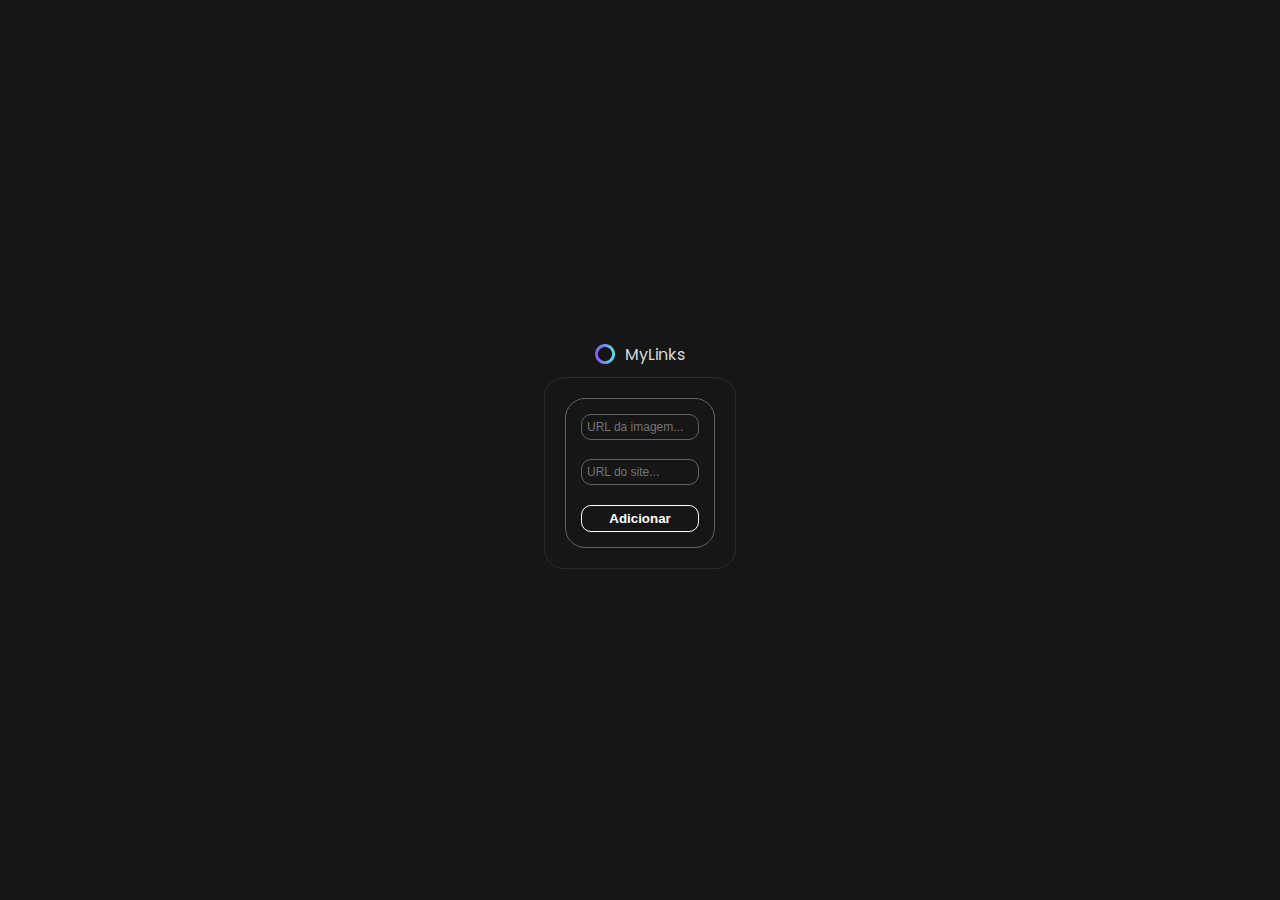
==== index.html @ 8fc42907 "Add files via upload" ====
<!DOCTYPE html>
<html lang="pt-br">
<head>
    <meta charset="UTF-8">
    <meta name="viewport" content="width=device-width, initial-scale=1.0">
    <link rel="preconnect" href="https://fonts.googleapis.com">
    <link rel="preconnect" href="https://fonts.gstatic.com" crossorigin>
    <link href="https://fonts.googleapis.com/css2?family=Poppins&display=swap" rel="stylesheet">
    <link rel="shortcut icon" href="img/icone.ico"/>
    <title>MyLinks</title>
    <link rel="stylesheet" href="style.css">
</head>

<body>
    <header class="titulo_pag">
        <img class="girando_icone" src="img/icone.ico">
        <p>MyLinks</p>
        <label for="checkbox_editar" class="bt_editar"><img src="img/caneta.png"></label>
    </header>
    <ul class="box_lista">
        <input id="checkbox_editar" type="checkbox">
        <li id="box_formulario">
            <div class="box_formulario_div">
                <form id="novo_botao_form">
                    <input type="url" name="url_imagem" id="url_imagem" class="inputs" placeholder="URL da imagem..." required/>
                    
                    <input type="url" name="url_site" id="url_site" class="inputs" placeholder="URL do site..." required/>
                    
                    <input type="submit" value="Adicionar" class="bt_adicionar">
                </form>
            </div>
        </li>
    </ul>
    <script src="script.js"></script>
</body>
</html>
---- style.css ----
:root {
    --tamanho-bt-site: 150px;
}

* {
    margin: 0;
    padding: 0;
}

html {
    height: 100%;
}

body {
    display: flex;
    flex-direction: column;
    justify-content: center;
    align-items: center;
    height: 100%;
    margin: 0;
    background-color: #161616;
}

/*CABECALHO*/

    .titulo_pag {
        padding: 10px;
        box-sizing: border-box;
        display: flex;
        align-items: center;
    }

    .titulo_pag p {
        font-size: 16px;
        margin: 0 0 0 10px;
        color: rgb(217, 217, 217);
        font-family: Poppins;
    }

    .titulo_pag p:hover {
        cursor: default;
    }

    .titulo_pag:hover .bt_editar {
        display: flex;
    }

    @keyframes loading {
        0% {
            transform: rotate(0);
        }
        100% {
            transform: rotate(360deg);
        }
    }

    .girando_icone {
        animation: loading 0.3s linear infinite;
        width: 20px;
        height: 20px;
    }

    .bt_editar {
        display: none;
        margin-left: 10px;
        transition: 0.5s;
    }
    
    .bt_editar img {
        width: 13px;
        filter: invert(1);
    }
    
    .bt_editar:hover {
        cursor: pointer;
        filter: opacity(70%);
    }

    .bt_editar:active {
        filter: brightness(10);
        transform: rotate(20deg);
        transition: 0.1s;
    }

/*CABECALHO FIM*/

/*LISTA*/

    .box_lista {
        display: flex;
        flex-wrap: wrap;
        flex-direction: row;
        max-width: 760px;
        border: solid 1px #2a2a2a;
        border-radius: 20px;
    }

    .box_lista:hover .ancora {
        filter: opacity(0.4);
    }

    /*CHECKBOX EDITAR*/

        #checkbox_editar {
            display: none;
        }

        #checkbox_editar:checked ~ .item_lista {
            display: none;
        }

        #checkbox_editar:checked ~ .bt_excluir {
            display: flex;
            opacity: 100%;
            transition: 0.5s;
        }
        
    /*CHECKBOX EDITAR FIM*/

    /*BOX FORMULARIO*/

        #box_formulario {
            display: flex;
            list-style: none;
        }
        
        .box_formulario_div {
            width: var(--tamanho-bt-site);
            height: var(--tamanho-bt-site);
            margin: 20px;
            padding: 15px;
            box-sizing: border-box;
            border: #626262 solid 1px;
            border-radius: 20px;
        }

        #novo_botao_form {
            justify-content: space-between;
            display: flex;
            flex-direction: column;
            height: 100%;
        }

        /*ITENS ADICIONADOS*/

            .item_lista {
                list-style: none;
            }
            
            .ancora {
                display: block;
                width: var(--tamanho-bt-site);
                height: var(--tamanho-bt-site);
                margin: 20px;
                border-radius: 20px;
                box-shadow: 6px 6px 5px 0px #0000004f;
                transition: 0.3s;
            }

            #ancora_id:hover {
                transform: translate(0px,-6px);
                transition: 0.3s;
                cursor: pointer;
                filter: opacity(1);
            }

            .ancora_imagem {
                width: var(--tamanho-bt-site);
                height: var(--tamanho-bt-site);
                object-fit: cover;
                border-radius: 20px;
            }

            .bt_excluir {
                display: none;
                width: var(--tamanho-bt-site);
                height: var(--tamanho-bt-site);
                margin: 20px;
                border-radius: 22px;
                box-shadow: 6px 6px 5px 0px #0000004f;
                transition: 0.3s;
                background-size: 100%;
                border: none;
            }

            .bt_excluir:active {
                transform: scale(1.1);
                transition: 0.3s;
            }
            
            .bt_excluir:hover .icone_lixo_box {
                border: white solid;
                box-sizing: border-box;
                cursor: pointer;
                backdrop-filter: blur(8px);
            }
            
            .bt_excluir:hover .icone_lixo {
                display: block;
            }

            .fundo {
                border-radius: 20px;
                width: var(--tamanho-bt-site);
                height: var(--tamanho-bt-site);
                object-fit: cover;
                filter: brightness(0.1);
                background-color: black;
            }
            
            .icone_lixo_box {
                position: absolute;
                width: var(--tamanho-bt-site);
                height: var(--tamanho-bt-site);
                display: flex;
                align-items: center;
                justify-content: center;
                color: white;
                font-weight: bold;
                border-radius: 20px;
            }
            
            .icone_lixo {
                width: 50px;
                filter: invert(1);
                display: none;
            }

        /*ITENS ADICIONADOS FIM*/

        /*BOTAO FORMULARIO*/

            .inputs {
                width: 100%;
                font-size: 12px;
                background-color: transparent;
                border: solid #626262 1px;
                padding: 5px;
                box-sizing: border-box;
                border-radius: 10px;
                color: white;
            }

            .bt_adicionar {
                width: 100%;
                padding: 5px;
                border-radius: 10px;
                background-color: transparent;
                color: white;
                border: solid 1px white;
                font-weight: bold;
            }

            .bt_adicionar:hover {
                background-color: white;
                color: #161616;
                cursor: pointer;
            }

        /*BOTAO FORMULARIO FIM*/

    /*BOX FORMULARIO FIM*/

/*LISTA FIM*/

@media screen and (max-width: 830px) {

    .box_lista {
        margin: 0 20px;
        justify-content: center;
        max-width: 570px;
    }
}

@media screen and (max-width: 610px) {

    body {
        height: auto;
    }

    :root {
        --tamanho-bt-site: 120px;
    }

    .titulo_pag{
        width: 100%;
        justify-content: center;
        padding: 20px;
    }

    .box_lista {
        margin: 0;
        border: none;
    }
    
    .box_formulario_div {
        padding: 10px;
    }

    .bt_editar:hover {
        filter: opacity(100%);
    }

    .box_lista:hover .ancora {
        filter: opacity(100%);
    }

    #ancora_id:active {
        transform: translate(0px,-6px);
        transition: 0.3s;
        cursor: pointer;
        filter: opacity(1);
    }
}
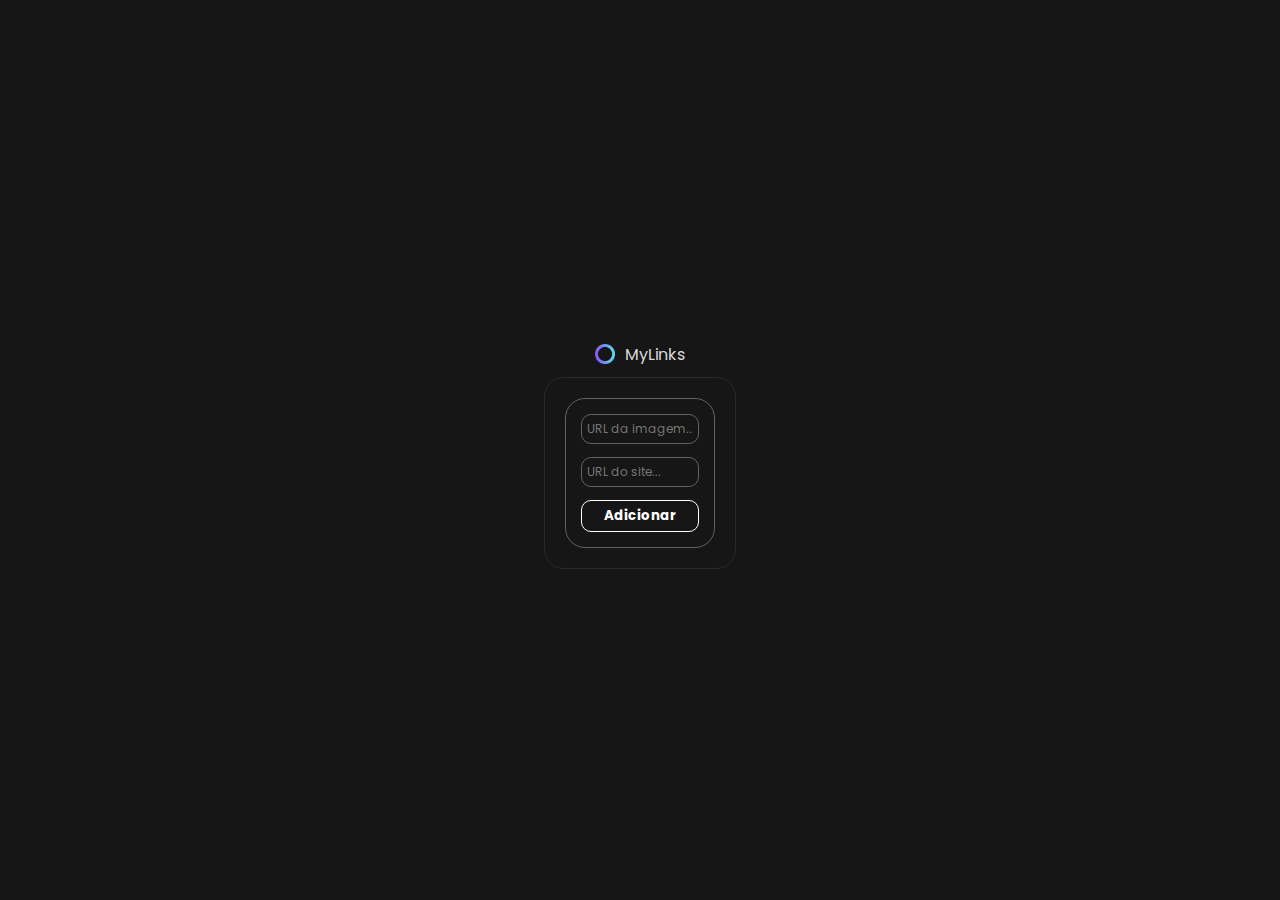
==== commit 57d3c679: "Add files via upload" ====
--- a/index.html
+++ b/index.html
@@ -16,6 +16,7 @@
         <img class="girando_icone" src="img/icone.ico">
         <p>MyLinks</p>
         <label for="checkbox_editar" class="bt_editar"><img src="img/caneta.png"></label>
+        <a href="sobre.html" class="info">i</a>
     </header>
     <ul class="box_lista">
         <input id="checkbox_editar" type="checkbox">
--- a/style.css
+++ b/style.css
@@ -5,6 +5,7 @@
 * {
     margin: 0;
     padding: 0;
+    font-family: Poppins;
 }
 
 html {
@@ -34,11 +35,14 @@
         font-size: 16px;
         margin: 0 0 0 10px;
         color: rgb(217, 217, 217);
-        font-family: Poppins;
     }
 
     .titulo_pag p:hover {
         cursor: default;
+    }
+
+    .titulo_pag:hover .info {
+        display: flex;
     }
 
     .titulo_pag:hover .bt_editar {
@@ -60,9 +64,28 @@
         height: 20px;
     }
 
+    .titulo_pag .info {
+        display: none;
+        justify-content: center;
+        align-items: center;
+        width: 18px;
+        height: 18px;
+        border-radius: 40px;
+        background-color: white;
+        color: black;
+        font-weight: bold;
+        margin-left: 15px;
+        text-decoration: none;
+    }
+
+    .titulo_pag .info:hover {
+        cursor: pointer;
+        filter: opacity(70%);
+    }
+
     .bt_editar {
         display: none;
-        margin-left: 10px;
+        margin-left: 15px;
         transition: 0.5s;
     }
     
@@ -90,9 +113,12 @@
         display: flex;
         flex-wrap: wrap;
         flex-direction: row;
-        max-width: 760px;
+        max-width: 762px;
         border: solid 1px #2a2a2a;
         border-radius: 20px;
+        box-sizing: border-box;
+        color: #c1c1c1;
+        text-align: justify;
     }
 
     .box_lista:hover .ancora {
@@ -223,7 +249,6 @@
             .icone_lixo {
                 width: 50px;
                 filter: invert(1);
-                display: none;
             }
 
         /*ITENS ADICIONADOS FIM*/
@@ -265,10 +290,14 @@
 
 @media screen and (max-width: 830px) {
 
+    :root {
+        --tamanho-bt-site: 120px;
+    }
+
     .box_lista {
         margin: 0 20px;
         justify-content: center;
-        max-width: 570px;
+        max-width: 572px;
     }
 }
 
@@ -277,24 +306,27 @@
     body {
         height: auto;
     }
-
-    :root {
-        --tamanho-bt-site: 120px;
-    }
-
+    
     .titulo_pag{
         width: 100%;
         justify-content: center;
         padding: 20px;
+        background-color: #212121;
     }
 
     .box_lista {
-        margin: 0;
+        margin: 20px;
         border: none;
+        width: 100%;
     }
     
+    #box_formulario {
+        width: 80%;
+    }
+
     .box_formulario_div {
         padding: 10px;
+        width: 100%;
     }
 
     .bt_editar:hover {
@@ -311,4 +343,14 @@
         cursor: pointer;
         filter: opacity(1);
     }
+}
+
+.link_portifolio {
+    color: white;
+    text-decoration: none;
+    font-weight: bold;
+}
+
+.link_portifolio:hover {
+    filter: opacity(70%);
 }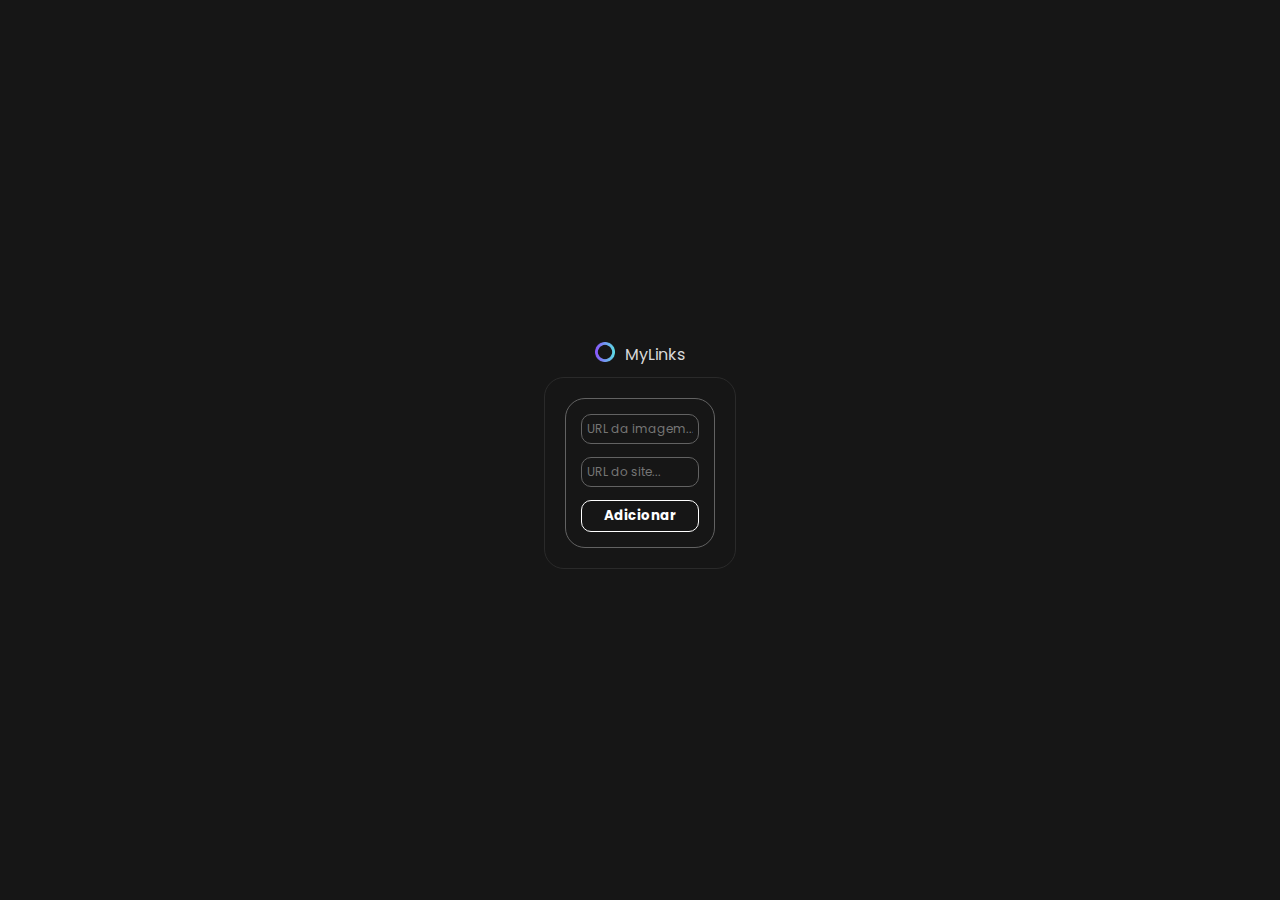
==== commit 7bcc2656: "Add files via upload" ====
--- a/index.html
+++ b/index.html
@@ -13,10 +13,14 @@
 
 <body>
     <header class="titulo_pag">
-        <img class="girando_icone" src="img/icone.ico">
-        <p>MyLinks</p>
-        <label for="checkbox_editar" class="bt_editar"><img src="img/caneta.png"></label>
-        <a href="sobre.html" class="info">i</a>
+        <div>
+            <img class="girando_icone" src="img/icone.ico">
+            <p>MyLinks</p>
+        </div>
+        <div>
+            <label for="checkbox_editar" class="bt_editar"><img src="img/caneta.png"></label>
+            <a href="sobre.html" class="info">i</a>
+        </div>
     </header>
     <ul class="box_lista">
         <input id="checkbox_editar" type="checkbox">
--- a/style.css
+++ b/style.css
@@ -29,6 +29,11 @@
         box-sizing: border-box;
         display: flex;
         align-items: center;
+    }
+
+    .titulo_pag div{
+        display: flex;
+        flex-direction: row;
     }
 
     .titulo_pag p {
@@ -87,10 +92,12 @@
         display: none;
         margin-left: 15px;
         transition: 0.5s;
+        align-items: center;
     }
     
     .bt_editar img {
         width: 13px;
+        height: 13px;
         filter: invert(1);
     }
     
@@ -286,6 +293,28 @@
 
     /*BOX FORMULARIO FIM*/
 
+    /*SOBRE*/
+
+        .subtitulo_sobre {
+            display: flex; 
+            flex-direction: row; 
+            text-align: center; 
+            align-items: center; 
+            justify-content: space-between;
+        }
+
+        .link_portifolio {
+            color: white;
+            text-decoration: none;
+            font-weight: bold;
+        }
+
+        .link_portifolio:hover {
+            filter: opacity(70%);
+        }
+
+    /*SOBRE*/
+
 /*LISTA FIM*/
 
 @media screen and (max-width: 830px) {
@@ -297,7 +326,17 @@
     .box_lista {
         margin: 0 20px;
         justify-content: center;
-        max-width: 572px;
+        max-width: 482px;
+    }
+
+    .inputs {
+        font-size: 8px;
+        padding: 3px;
+    }
+
+    .bt_adicionar {
+        font-size: 8px;
+        padding: 3px;
     }
 }
 
@@ -309,9 +348,17 @@
     
     .titulo_pag{
         width: 100%;
-        justify-content: center;
+        justify-content: space-between;
         padding: 20px;
         background-color: #212121;
+    }
+
+    .bt_editar {
+        display: flex;
+    }
+
+    .titulo_pag .info {
+        display: flex;
     }
 
     .box_lista {
@@ -321,12 +368,17 @@
     }
     
     #box_formulario {
-        width: 80%;
+        width: 100%;
     }
 
     .box_formulario_div {
         padding: 10px;
         width: 100%;
+        height: fit-content;
+    }
+
+    #novo_botao_form {
+        padding: 10px;
     }
 
     .bt_editar:hover {
@@ -343,14 +395,21 @@
         cursor: pointer;
         filter: opacity(1);
     }
-}
-
-.link_portifolio {
-    color: white;
-    text-decoration: none;
-    font-weight: bold;
-}
-
-.link_portifolio:hover {
-    filter: opacity(70%);
+
+    .subtitulo_sobre {
+        flex-direction: column;
+        align-items: baseline;
+    }
+
+    .inputs {
+        margin-bottom: 20px;
+        font-size: 12px;
+        padding: 5px;
+    }
+
+    .bt_adicionar {
+        font-size: 12px;
+        padding: 5px;
+    }
+
 }